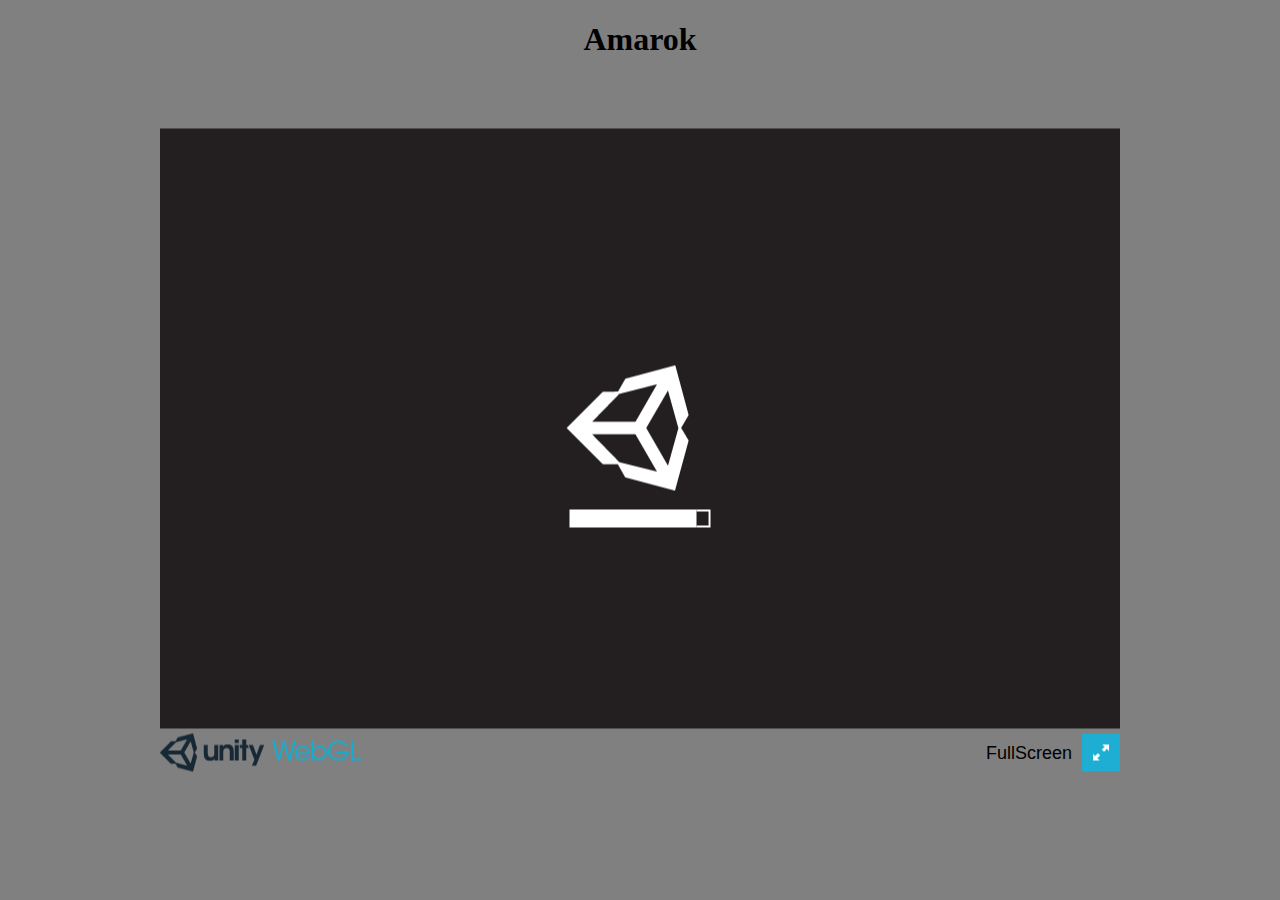
==== src/Amarok/amarok.html @ 35f77888 "Work" ====
<!DOCTYPE html>
<html lang="en-us">
  <head>
    <meta charset="utf-8">
    <meta http-equiv="Content-Type" content="text/html; charset=utf-8">
    <title>Amarok</title>
    <link rel="shortcut icon" href="TemplateData/favicon.ico">
    <link rel="stylesheet" href="TemplateData/style.css">
    <script src="TemplateData/UnityProgress.js"></script>
    <script src="Build/UnityLoader.js"></script>
    <script>
      var gameInstance = UnityLoader.instantiate("gameContainer", "Build/Amarok- WebGl.json", {onProgress: UnityProgress});
    </script>
  </head>
  <body style="background-color: grey;">
    <div>
      <h1 style="text-align: center;">Amarok</h1>
    </div>
    <div class="webgl-content">
      <div id="gameContainer" style="width: 960px; height: 600px"></div>
      <div class="footer">
        <div class="webgl-logo"></div>
        <div class="fullscreen" onclick="gameInstance.SetFullscreen(1)"></div>
        <div class="title">FullScreen</div>
      </div>
    </div>
  </body>
</html>
---- src/Amarok/TemplateData/style.css ----
.webgl-content * {border: 0; margin: 0; padding: 0}
.webgl-content {position: absolute; top: 50%; left: 50%; -webkit-transform: translate(-50%, -50%); transform: translate(-50%, -50%);}

.webgl-content .logo, .progress {position: absolute; left: 50%; top: 50%; -webkit-transform: translate(-50%, -50%); transform: translate(-50%, -50%);}
.webgl-content .logo {background: url('progressLogo.Light.png') no-repeat center / contain; width: 154px; height: 130px;}
.webgl-content .progress {height: 18px; width: 141px; margin-top: 90px;}
.webgl-content .progress .empty {background: url('progressEmpty.Light.png') no-repeat right / cover; float: right; width: 100%; height: 100%; display: inline-block;}
.webgl-content .progress .full {background: url('progressFull.Light.png') no-repeat left / cover; float: left; width: 0%; height: 100%; display: inline-block;}

.webgl-content .logo.Dark {background-image: url('progressLogo.Dark.png');}
.webgl-content .progress.Dark .empty {background-image: url('progressEmpty.Dark.png');}
.webgl-content .progress.Dark .full {background-image: url('progressFull.Dark.png');}

.webgl-content .footer {margin-top: 5px; height: 38px; line-height: 38px; font-family: Helvetica, Verdana, Arial, sans-serif; font-size: 18px;}
.webgl-content .footer .webgl-logo, .title, .fullscreen {height: 100%; display: inline-block; background: transparent center no-repeat;}
.webgl-content .footer .webgl-logo {background-image: url('webgl-logo.png'); width: 204px; float: left;}
.webgl-content .footer .title {margin-right: 10px; float: right;}
.webgl-content .footer .fullscreen {background-image: url('fullscreen.png'); width: 38px; float: right;}
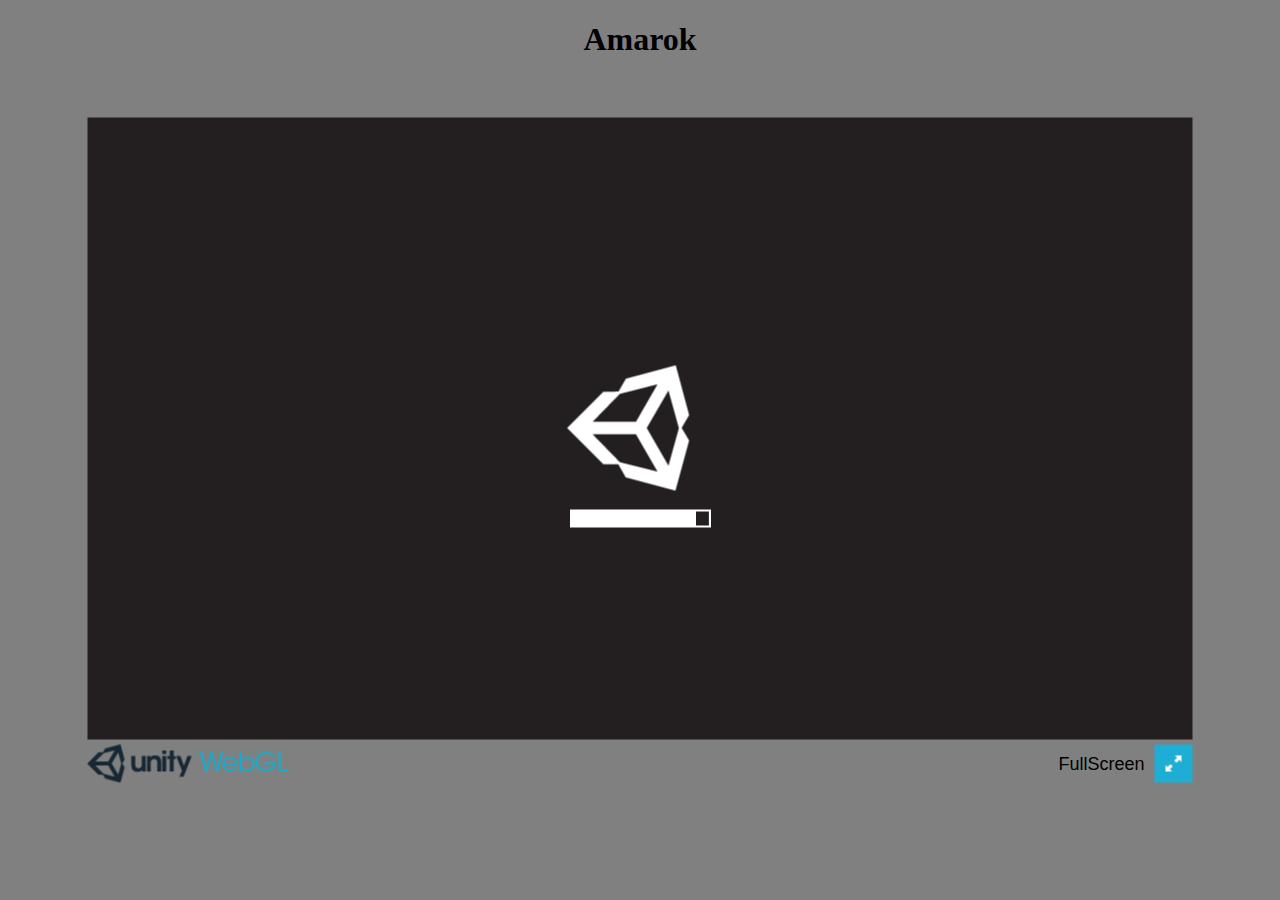
==== commit 5afe8a60: "fin" ====
--- a/src/Amarok/amarok.html
+++ b/src/Amarok/amarok.html
@@ -17,7 +17,7 @@
       <h1 style="text-align: center;">Amarok</h1>
     </div>
     <div class="webgl-content">
-      <div id="gameContainer" style="width: 960px; height: 600px"></div>
+      <div id="gameContainer" style="width: 1105px; height: 622px"></div>
       <div class="footer">
         <div class="webgl-logo"></div>
         <div class="fullscreen" onclick="gameInstance.SetFullscreen(1)"></div>
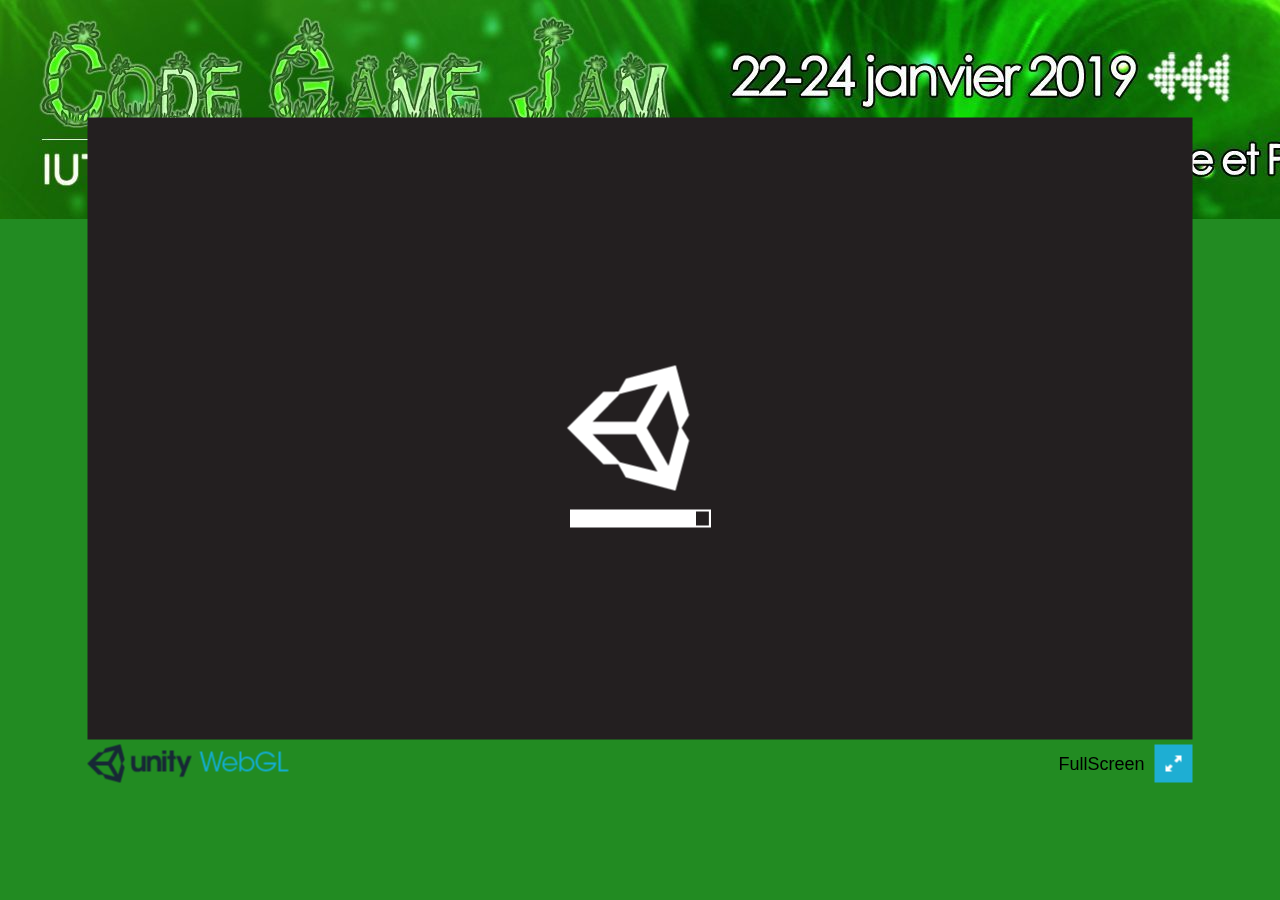
==== commit b167be2b: "Rajout de CharliesSanity et légère amélioration du design des pages de jeux" ====
--- a/src/Amarok/amarok.html
+++ b/src/Amarok/amarok.html
@@ -12,7 +12,8 @@
       var gameInstance = UnityLoader.instantiate("gameContainer", "Build/Amarok- WebGl.json", {onProgress: UnityProgress});
     </script>
   </head>
-  <body style="background-color: grey;">
+  <body style="background-color: ForestGreen;">
+    <img src="../../images/baniereEdition3.jpg" alt="baniere Edition 3" style="position: fixed; top:0px; left: 0px;">
     <div>
       <h1 style="text-align: center;">Amarok</h1>
     </div>
